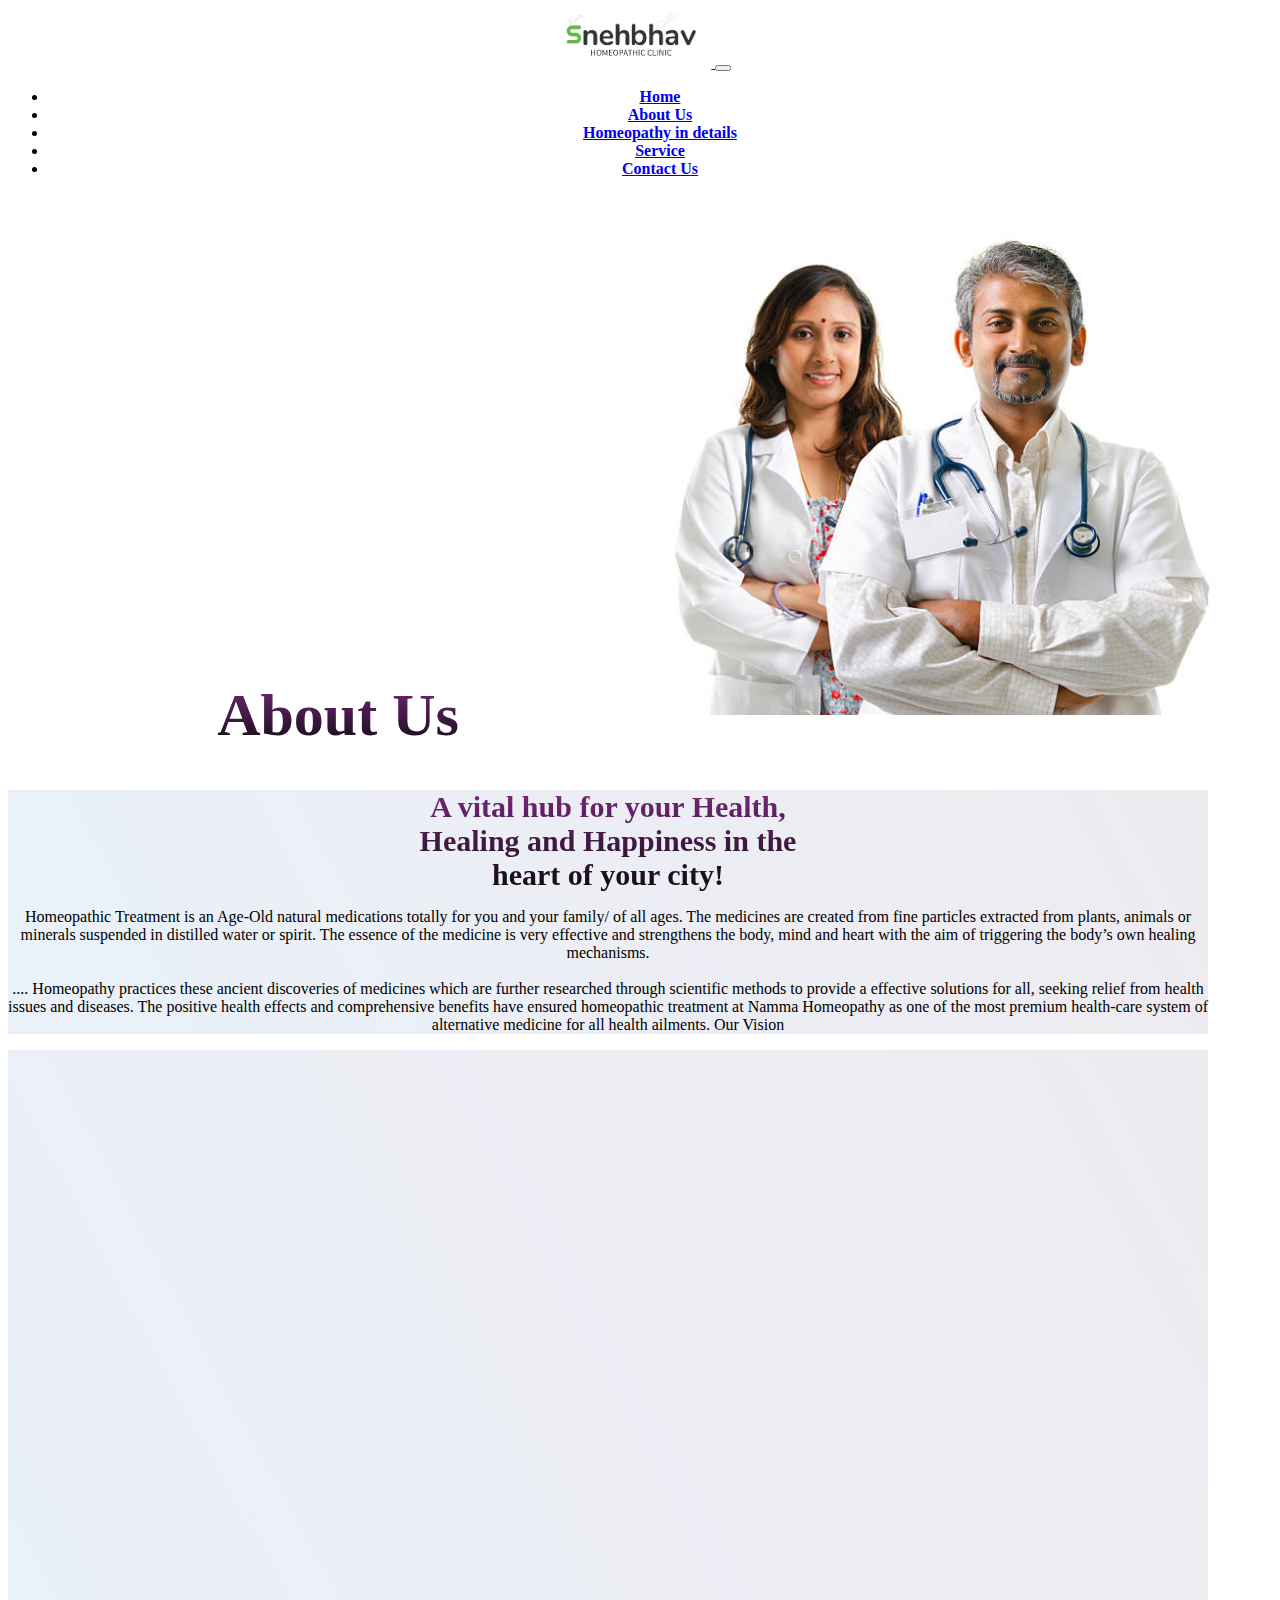
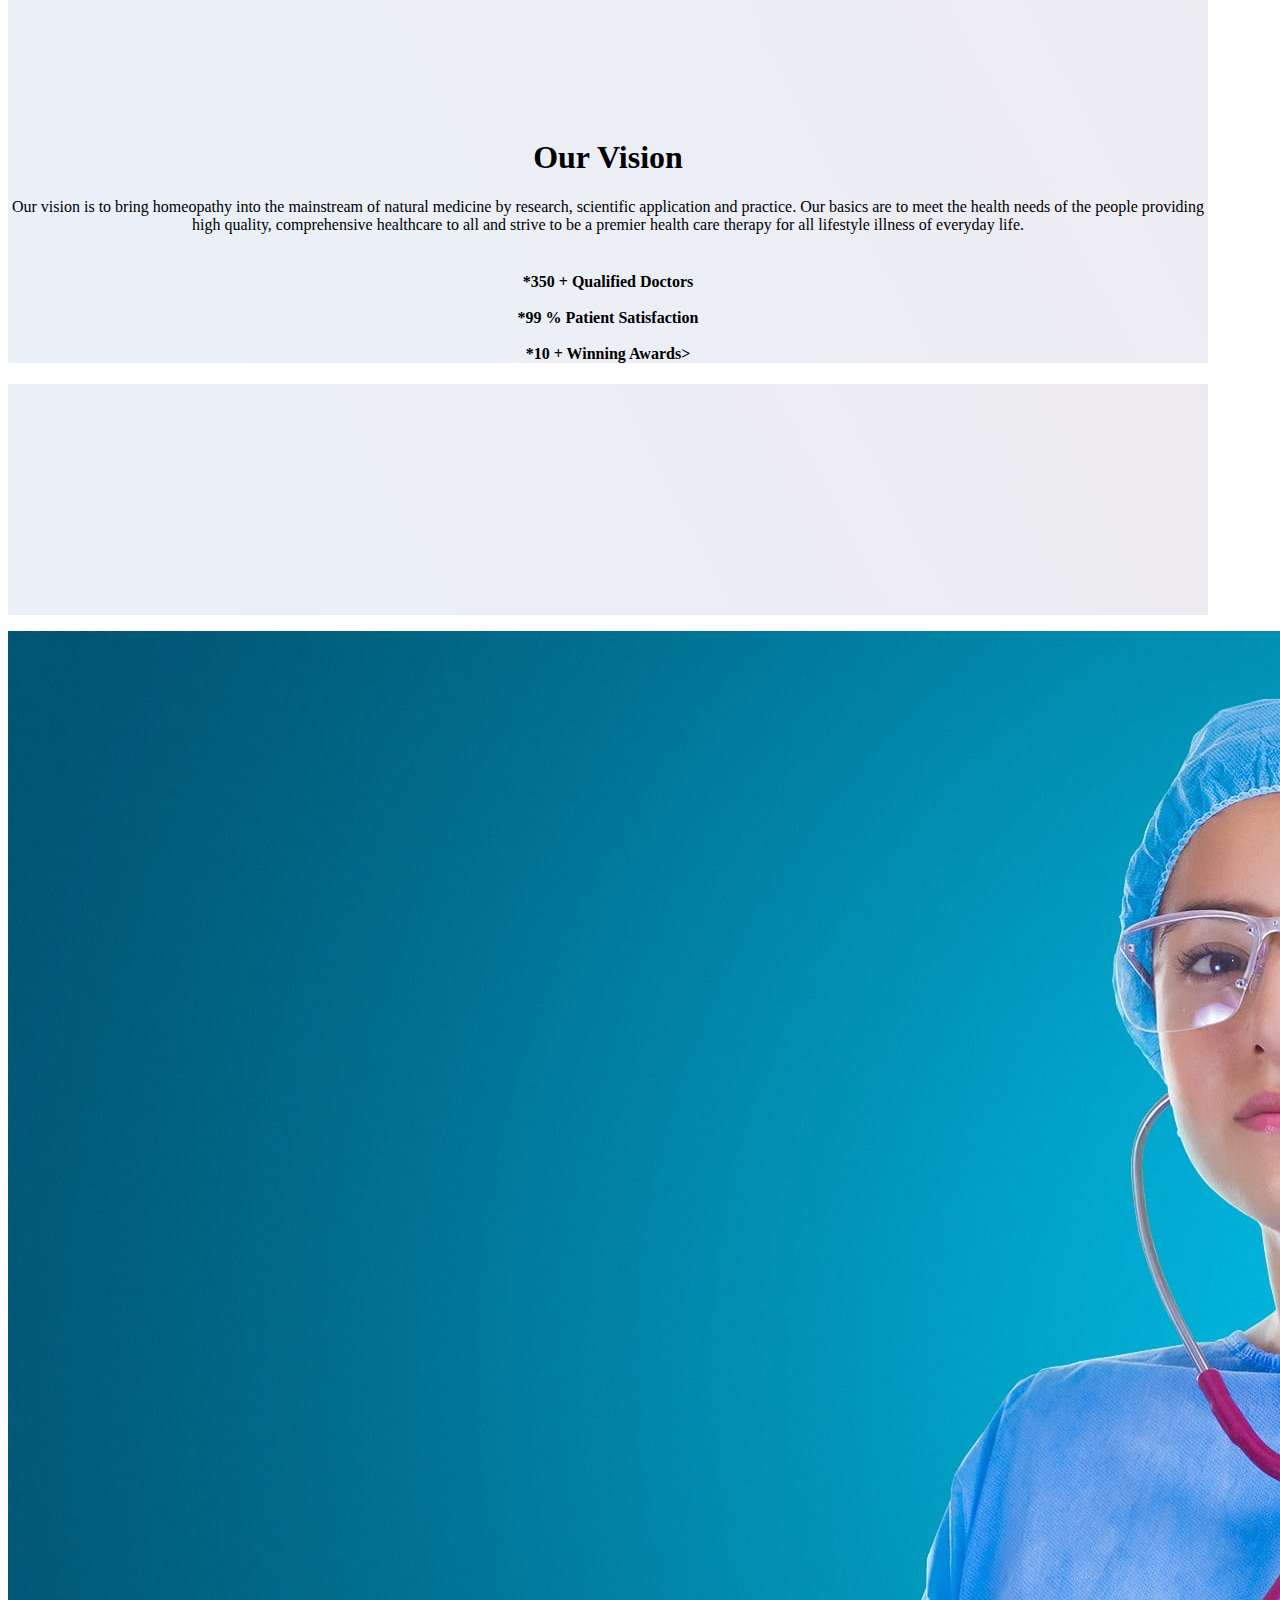
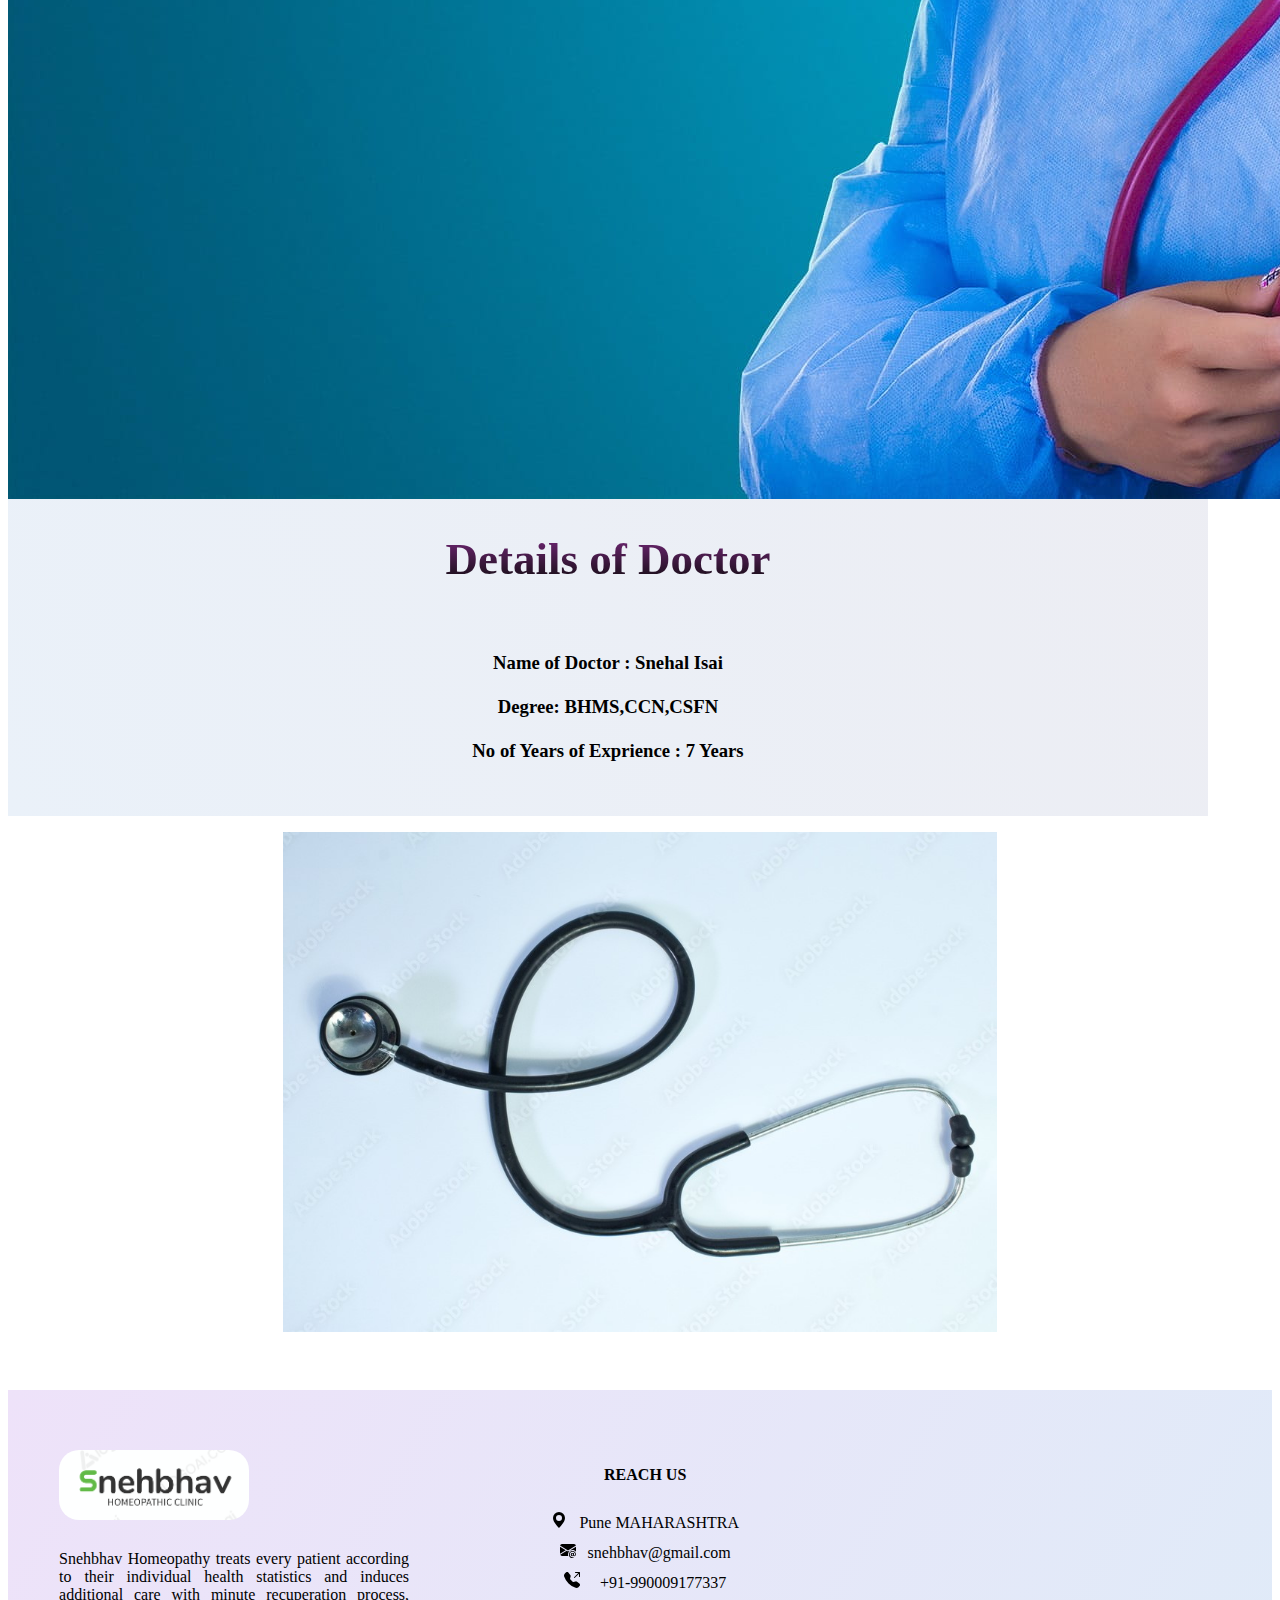
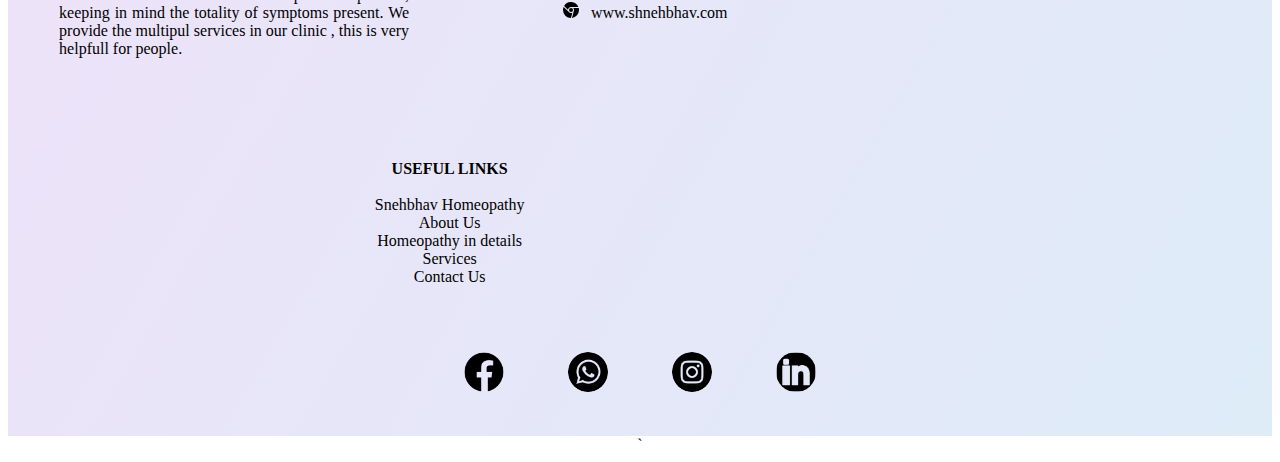
==== About.html @ 43e7f60e "Merge pull request #1 from vivekpatil2001/main" ====
<!DOCTYPE html>
<html lang="en">
<head>
    <meta charset="UTF-8">
    <meta name="viewport" content="width=device-width, initial-scale=1.0">
    <title>About </title>
    <link rel="stylesheet" href="./About.css">

    <link href="https://unpkg.com/aos@2.3.1/dist/aos.css" rel="stylesheet">

    <link rel="stylesheet" href="https://cdnjs.cloudflare.com/ajax/libs/font-awesome/6.5.1/css/all.min.css" integrity="sha512-DTOQO9RWCH3ppGqcWaEA1BIZOC6xxalwEsw9c2QQeAIftl+Vegovlnee1c9QX4TctnWMn13TZye+giMm8e2LwA==" crossorigin="anonymous" referrerpolicy="no-referrer" />

   <link href="https://cdn.jsdelivr.net/npm/bootstrap@5.0.2/dist/css/bootstrap.min.css" rel="stylesheet" integrity="sha384-EVSTQN3/azprG1Anm3QDgpJLIm9Nao0Yz1ztcQTwFspd3yD65VohhpuuCOmLASjC" crossorigin="anonymous">

</head>
<body>
  <script src="https://unpkg.com/aos@2.3.1/dist/aos.js"></script>
  <script>
    AOS.init();
  </script>
  
  
  <script src="https://cdn.jsdelivr.net/npm/bootstrap@5.0.2/dist/js/bootstrap.bundle.min.js" integrity="sha384-MrcW6ZMFYlzcLA8Nl+NtUVF0sA7MsXsP1UyJoMp4YLEuNSfAP+JcXn/tWtIaxVXM" crossorigin="anonymous"></script>


  <nav class="navbar navbar-expand-lg navbar-light position-sticky top-0 start-0 bottom-0 end-0 " style=" background-color: white;border-radius: 50px; z-index: 50;">
    <div class="container-fluid">
      <a class="navbar-brand" href="#"> <img src="./../Img/clinic logo12.PNG" class="logo"> </a>
      <button class="navbar-toggler" type="button" data-bs-toggle="collapse" data-bs-target="#navbarNavDropdown"
        aria-controls="navbarNavDropdown" aria-expanded="false" aria-label="Toggle navigation">
        <span class="navbar-toggler-icon"></span>
      </button>
      <div class="collapse navbar-collapse  " id="navbarNavDropdown">
        <ul class="navbar-nav ">
          <li class="nav-item m-3">
            <a class="nav-link active" aria-current="page" href="./../Pages/Home.html"><b>Home </b></a>
          </li>
          <li class="nav-item  m-3">
            <a class="nav-link" href="./About.html"><b>About Us</b></a>
          </li>
          <li class="nav-item  m-3">
            <a class="nav-link" href="./Homeopathy.html"><b>Homeopathy in details</b></a>
          </li>

          <li class="nav-item  m-3">
            <a class="nav-link" href="./Services.html"><b>Service</b></a>
          </li>

          <li class="nav-item  m-3">
            <a class="nav-link" href="./contact.html"><b>Contact Us</b></a>
          </li>



        </ul>
        </li>
        </ul>
      </div>
    </div>
  </nav>

 

  

    <div class="main" >
<div class="about-heading">

    <h1 class="about color-text" style="font-size: 60px;"><b> About Us  </b></h1> 
</div>
    <div  class="about-heading" >
    <img id="img1" src="./../Img/git img.jpg" style="max-width:100%;height:auto;" data-aos="fade-down-left"
    data-aos-duration="2000">

</div>
</div>




  
  <div class="card my-3 mx-auto" style="max-width: 1200px; background-color: #eaf1f9;
  background-image: linear-gradient(62deg, #eaf1f9 0%, #eeebf0 100%);
  "   >
    <div class="row g-0">
      <div class="col-md-6 mt-5 color-text" style="
      text-align: center; ">
        <b class=" div-heading">A vital hub for your Health,<br> Healing and Happiness in the <br>heart of your city!</b>
      </div>
      <div class="col-md-6">
        <div class="card-body" style="text-align: center;">
         
         
          <p class="card-text">Homeopathic Treatment is an Age-Old natural medications totally for you and your family/ of all ages. The medicines are created from fine particles extracted from plants, animals or minerals suspended in distilled water or spirit. The essence of the medicine is very effective and strengthens the body, mind and heart with the aim of triggering the body’s own healing mechanisms.

            <br><br> .... Homeopathy practices these ancient discoveries of medicines which are further researched through scientific methods to provide a effective solutions for all, seeking relief from health issues and diseases. The positive health effects and comprehensive benefits have ensured homeopathic treatment at Namma Homeopathy as one of the most premium health-care system of alternative medicine for all health ailments.
             
             Our Vision  </p>
          
        </div>
      </div>
    </div>
  </div>





  <div class="card mb-3 mx-auto" style="max-width: 1200px; background-color: #eaf1f9;
  background-image: linear-gradient(62deg, #eaf1f9 0%, #eeebf0 100%);
  "   >
    <div class="row g-0">
      <div class="col-md-6">
        <img src="./../Img/vision img.webp" class="img-fluid rounded-start"  data-aos="flip-left" data-aos-duration="2000" alt="...">
      </div>
      <div class="col-md-6">
        <div class="card-body" style="text-align: center;">
         
          <h1 class="card-title mt-5"><b>Our Vision</b></h1>
          <p class="card-text">Our vision is to bring homeopathy into the mainstream of natural medicine by research, scientific application and practice. Our basics are to meet the health needs of the people providing high quality, comprehensive healthcare to all and strive to be a premier health care therapy for all lifestyle illness of everyday life.<br><br>
        
            <h4>
                *350
                +
                Qualified Doctors<br><br>
                *99
                %
                Patient Satisfaction<br><br>
                *10
                +
                Winning Awards></h4></p>
          <p class="card-text"><small class="text-muted"></small></p>
        </div>
      </div>
    </div>
  </div>





  <div class="card my-3 mx-auto" style="max-width: 540px; max-width: 1200px; background-color: #eaf1f9;
  background-image: linear-gradient(62deg, #eaf1f9 0%, #eeebf0 100%);
  "  >
    <div class="row g-0">
        <div class="col-md-6" data-aos="fade-right" data-aos-duration="1000">
            <div class="card-body p-5 " style="text-align: center;  ">
              
              <h1 class="card-title" >
             Our Vision 👁️</h1>
              <p class="card-text">We value working together for patients health with Integrity, Honesty & Dedication. We are committed to quality of care, compassion & improving lives inspired by the natural well-being combined with nature’s life force and the environment. We follow the “The Law of Similars” (“Like Cures Like”) and practice it.</p>
             
              <p class="card-text"><small class="text-muted"></small></p>
            </div>
          </div>
      
      <div class="col-md-6" data-aos="fade-left" data-aos-duration="1000">
        <div class="card-body p-5 " style="text-align: center; ">
        
          <h1 class="card-title">Our Mission 🎯</h1>
          <p class="card-text">Our mission is to secure world-class health care solution and deliver easily accessible homeopathic services with minimal side effects and complete mental, physical and spiritual well-being. We will also strive to be the pioneers of homeopathy and offer best preventive medication and spread the benefits of homeopathy to a larger demography of patients at an affordable cost.</p>
         
          <p class="card-text"><small class="text-muted"></small></p>
        </div>
      </div>
    </div>
  </div>



         
  <div class="card mb-3 mx-auto" style="max-width: 1200px; background-color: #eaf1f9;
  background-image: linear-gradient(62deg, #eaf1f9 0%, #eeebf0 100%);
  "   >
    <div class="row g-0">
      <div class="col-md-6">
        <img src="./../Img/wallpaperflare.com_wallpaper.jpg" class="img-fluid rounded-start"  alt="...">
      </div>
      <div class="col-md-6">
        <div class="card-body" >
          <h1 class="card-title color-text" style="font-size: 45px;"> Details of Doctor </h1> <br></h1>
          <p class="card-text"><b> 
            <h3> Name of Doctor :  Snehal Isai<br><br>
            Degree: BHMS,CCN,CSFN<br><br>
            No of Years of Exprience : 7 Years </b></h3><br><br>
        
            
          <p class="card-text"><small class="text-muted"></small></p>
        </div>
      </div>
    </div>
  </div>

       
     
   
        <div class="card  text-white" >
          <img src="./../Img/AdobeStock_667565260_Preview.jpeg" class="card-img" style="height: 500px; " alt="...">
          <div class="card-img-overlay">
            <h1 class="card-title color-text"  style="float: right;" data-aos="fade-left" data-aos-duration="1000"> <b>Emergency Service? </h1> <b><br><br><br>
              
              <h3 class="color-text" style="float: right;" data-aos="fade-left" data-aos-duration="1000"> contact- 9878785753 </h3></b> </b> </h1>
          
            





          </div>
        </div>
   



        <!-- footer -->
        <div class="footer-body " style=" background-image: linear-gradient(120deg, #eee2f9 0%, #deecf8 100%)">
          <div class="footer">
            <div class="footer-child  f-info " >
              <img class="f-logo" src="./../Img/clinic logo12.PNG" style="height: 70px; border-radius: 20px; margin-bottom: 10px; ">
              <p>Snehbhav Homeopathy treats every patient according to their individual health statistics and induces additional care with minute recuperation process, keeping in mind the totality of symptoms present. 
                We provide the multipul services in our clinic , this is very helpfull for people. 
              </p>
            </div>
          
              <div class="footer-child " >
                <ul type="none"  >
                  <li class="list-icon"><b>REACH US</b></li><br>
                   <li > <svg xmlns="http://www.w3.org/2000/svg" width="16" height="16" fill="currentColor" class="bi bi-geo-alt-fill" viewBox="0 0 16 16">
                    <path d="M8 16s6-5.686 6-10A6 6 0 0 0 2 6c0 4.314 6 10 6 10m0-7a3 3 0 1 1 0-6 3 3 0 0 1 0 6"/>
                  </svg> &nbsp;  Pune MAHARASHTRA</li>
                    
                    <li  class="list-icon"> <i class="bi bi-envelope-at-fill"></i> <svg xmlns="http://www.w3.org/2000/svg" width="16" height="16" fill="currentColor" class="bi bi-envelope-at-fill" viewBox="0 0 16 16">
                      <path d="M2 2A2 2 0 0 0 .05 3.555L8 8.414l7.95-4.859A2 2 0 0 0 14 2zm-2 9.8V4.698l5.803 3.546zm6.761-2.97-6.57 4.026A2 2 0 0 0 2 14h6.256A4.5 4.5 0 0 1 8 12.5a4.49 4.49 0 0 1 1.606-3.446l-.367-.225L8 9.586zM16 9.671V4.697l-5.803 3.546.338.208A4.5 4.5 0 0 1 12.5 8c1.414 0 2.675.652 3.5 1.671"/>
                      <path d="M15.834 12.244c0 1.168-.577 2.025-1.587 2.025-.503 0-1.002-.228-1.12-.648h-.043c-.118.416-.543.643-1.015.643-.77 0-1.259-.542-1.259-1.434v-.529c0-.844.481-1.4 1.26-1.4.585 0 .87.333.953.63h.03v-.568h.905v2.19c0 .272.18.42.411.42.315 0 .639-.415.639-1.39v-.118c0-1.277-.95-2.326-2.484-2.326h-.04c-1.582 0-2.64 1.067-2.64 2.724v.157c0 1.867 1.237 2.654 2.57 2.654h.045c.507 0 .935-.07 1.18-.18v.731c-.219.1-.643.175-1.237.175h-.044C10.438 16 9 14.82 9 12.646v-.214C9 10.36 10.421 9 12.485 9h.035c2.12 0 3.314 1.43 3.314 3.034zm-4.04.21v.227c0 .586.227.8.581.8.31 0 .564-.17.564-.743v-.367c0-.516-.275-.708-.572-.708-.346 0-.573.245-.573.791"/>
                    </svg>  &nbsp;  snehbhav@gmail.com</li>
                    
                   <li  class="list-icon"> <i class="bi bi-telephone-outbound-fill"></i><svg xmlns="http://www.w3.org/2000/svg" width="16" height="16" fill="currentColor" class="bi bi-telephone-outbound-fill" viewBox="0 0 16 16">
                    <path fill-rule="evenodd" d="M1.885.511a1.745 1.745 0 0 1 2.61.163L6.29 2.98c.329.423.445.974.315 1.494l-.547 2.19a.68.68 0 0 0 .178.643l2.457 2.457a.68.68 0 0 0 .644.178l2.189-.547a1.75 1.75 0 0 1 1.494.315l2.306 1.794c.829.645.905 1.87.163 2.611l-1.034 1.034c-.74.74-1.846 1.065-2.877.702a18.6 18.6 0 0 1-7.01-4.42 18.6 18.6 0 0 1-4.42-7.009c-.362-1.03-.037-2.137.703-2.877zM11 .5a.5.5 0 0 1 .5-.5h4a.5.5 0 0 1 .5.5v4a.5.5 0 0 1-1 0V1.707l-4.146 4.147a.5.5 0 0 1-.708-.708L14.293 1H11.5a.5.5 0 0 1-.5-.5"/>
                  </svg> &nbsp;  &nbsp;   +91-990009177337</li>
      
                  <li  class="list-icon" > <i class="bi bi-browser-chrome"></i> <svg xmlns="http://www.w3.org/2000/svg" width="16" height="16" fill="currentColor" class="bi bi-browser-chrome" viewBox="0 0 16 16">
                    <path fill-rule="evenodd" d="M16 8a8 8 0 0 1-7.022 7.94l1.902-7.098a3 3 0 0 0 .05-1.492A3 3 0 0 0 10.237 6h5.511A8 8 0 0 1 16 8M0 8a8 8 0 0 0 7.927 8l1.426-5.321a3 3 0 0 1-.723.255 3 3 0 0 1-1.743-.147 3 3 0 0 1-1.043-.7L.633 4.876A8 8 0 0 0 0 8m5.004-.167L1.108 3.936A8.003 8.003 0 0 1 15.418 5H8.066a3 3 0 0 0-1.252.243 2.99 2.99 0 0 0-1.81 2.59M8 10a2 2 0 1 0 0-4 2 2 0 0 0 0 4"/>
                  </svg>  &nbsp;  www.shnehbhav.com</li>
      
                 </ul>
              </div>
      
      
             
      
             
            <div class="footer-child" >
                <ul type="none" >
      
                  <li> <b>USEFUL LINKS</b></li><br>
      
                  <li > <a class="list-icon" href="./Home.html">Snehbhav Homeopathy</a></li>
                  <li> <a class="list-icon" href="./About.html">About Us</a></li>
                  <li> <a class="list-icon" href="./Homeopathy.html">Homeopathy in details</a></li>
                  <li> <a class="list-icon" href="./Services.html">Services</a></li>
                  <li> <a class="list-icon" href="./contact.html">Contact Us</a></li>
                  
      
                  </ul>
       
              </div>
      
         </div>
                 
             <a  href="#"> <img class="footer-icon" src="./../Img/facebook (1).png"></a>
             <a  href="#"> <img class="footer-icon" src="./../Img/whatsapp.png"  ></a>
             <a  href="#">  <img class="footer-icon" src="./../Img/instagram (1).png"></a>
             <a  href="#"><img class="footer-icon" src="./../Img/message.png"></a>
      
        </div>
      
      
      
   
</body>
</html>`
---- About.css ----
body{
  text-align: center;
 /* margin: 0px auto; */
}


.logo {
  height: 60px;

  border-radius: 50%;

}
     




          #img1{
            width: 600px;
            height: 500px;
           margin: 0 0 20px 0px;
           
           


          }

         

          .about-heading{
            
            display: inline-block;
           width: 600px;
           text-align: center;
          

          }

          .about{
            font-size: 50px;
            color: rgb(28, 123, 28);
          }

           .div-heading{

            text-align: center;
            font-size: 30px;
            color: blue;
           }

           .eme{
            margin: 60px ;
           }
           
           .color-text{
            background: -webkit-linear-gradient(#78287d, #0c0b0b);
            background-clip: text;
            -webkit-text-fill-color: transparent;
           }

           .eye{
            height: 50px;
            width: 40px;
            
            
           }

           .mission{
            height: 50px;
            width: 40px;
            
           }

       /* footer */


.footer-body {

  padding: 0 20px;

}

.footer{
  display: flex;
  flex-wrap: wrap;
  justify-content: space-evenly;

}



.f-logo{
  display: inline-block;
  
}

.f-info{
  text-align: justify;
}

.footer-child{
  margin-top: 50px;
  padding: 10px;
  width: 350px;
}



.footer-icon{
  height: 40px;
  margin: 40px 30px;
  text-align: center;
  border-radius: 50%;
}

.footer-icon:hover{
  box-shadow: 5px 5px 5px rgb(53, 50, 50);
  border-radius: 50%;
  transform: scale(1.1);


}

.list-icon{
  margin: 10px;
  text-decoration: none;
  color: black;
}
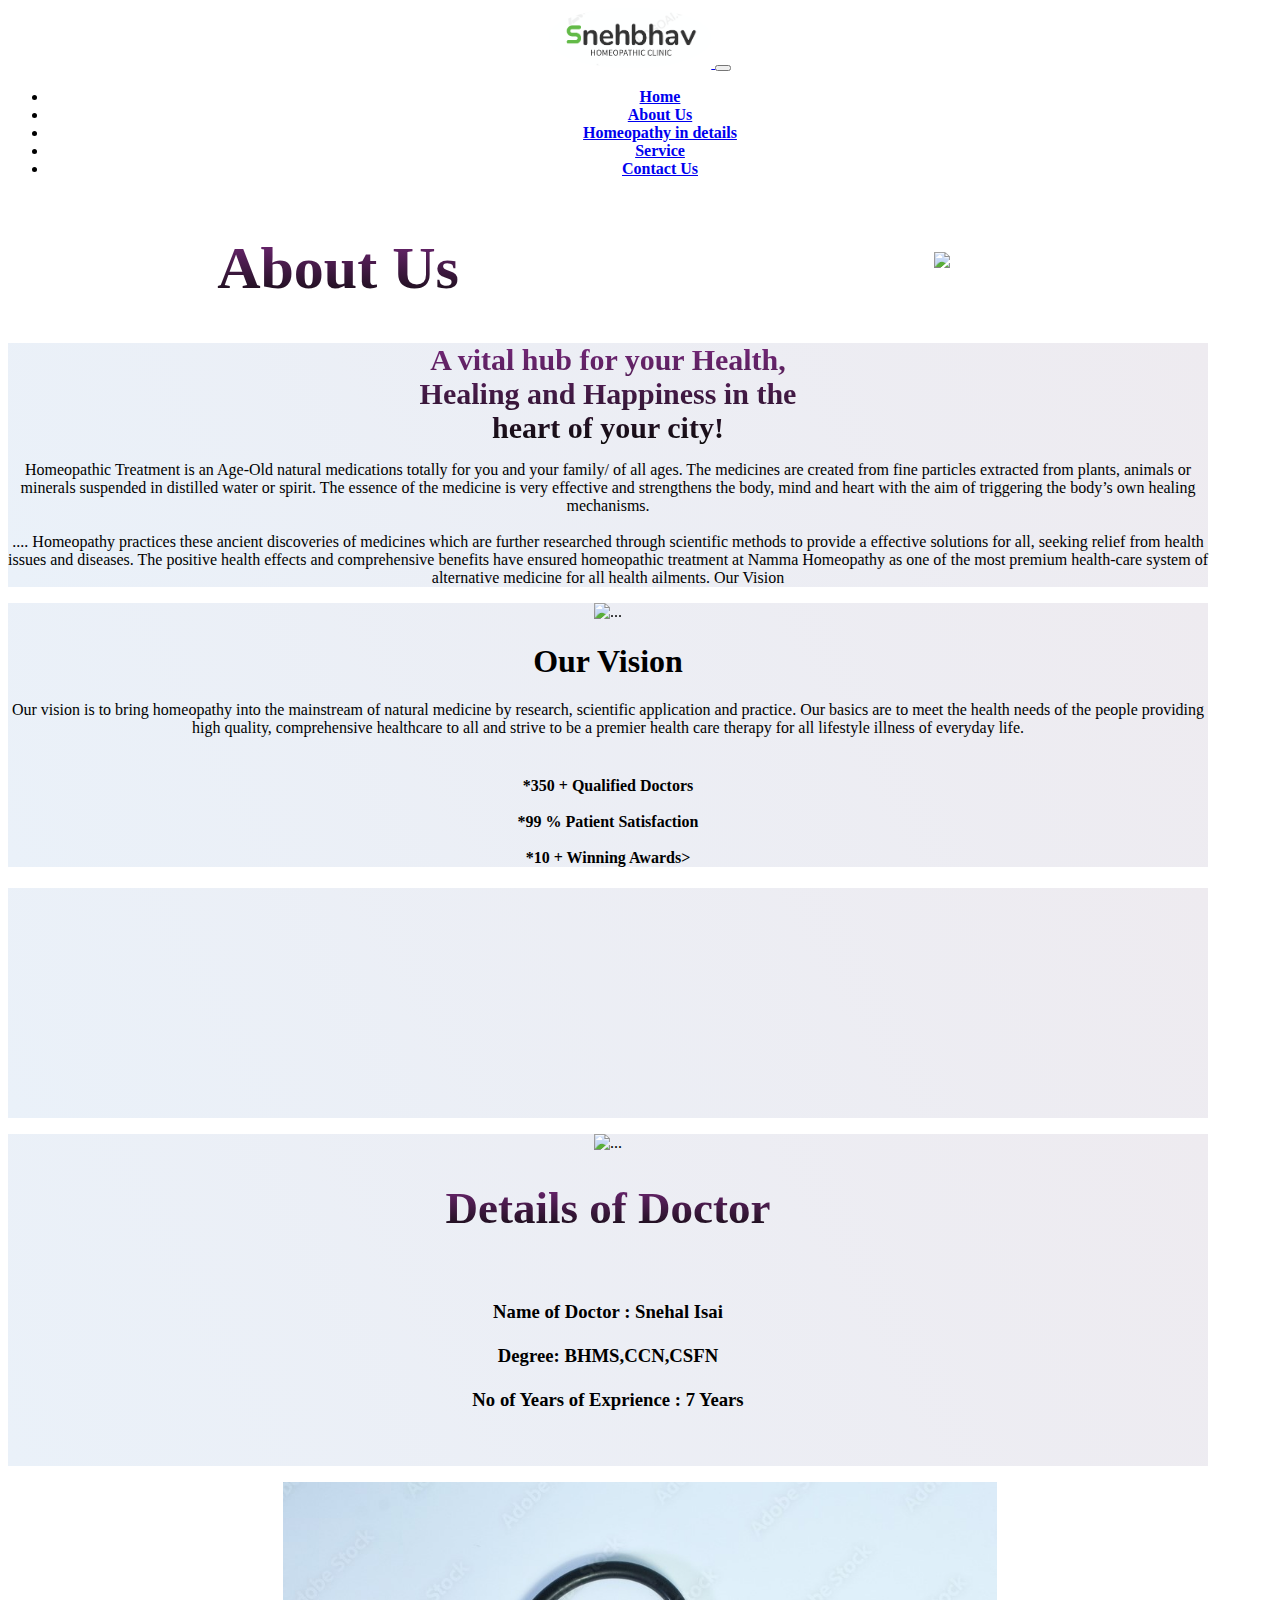
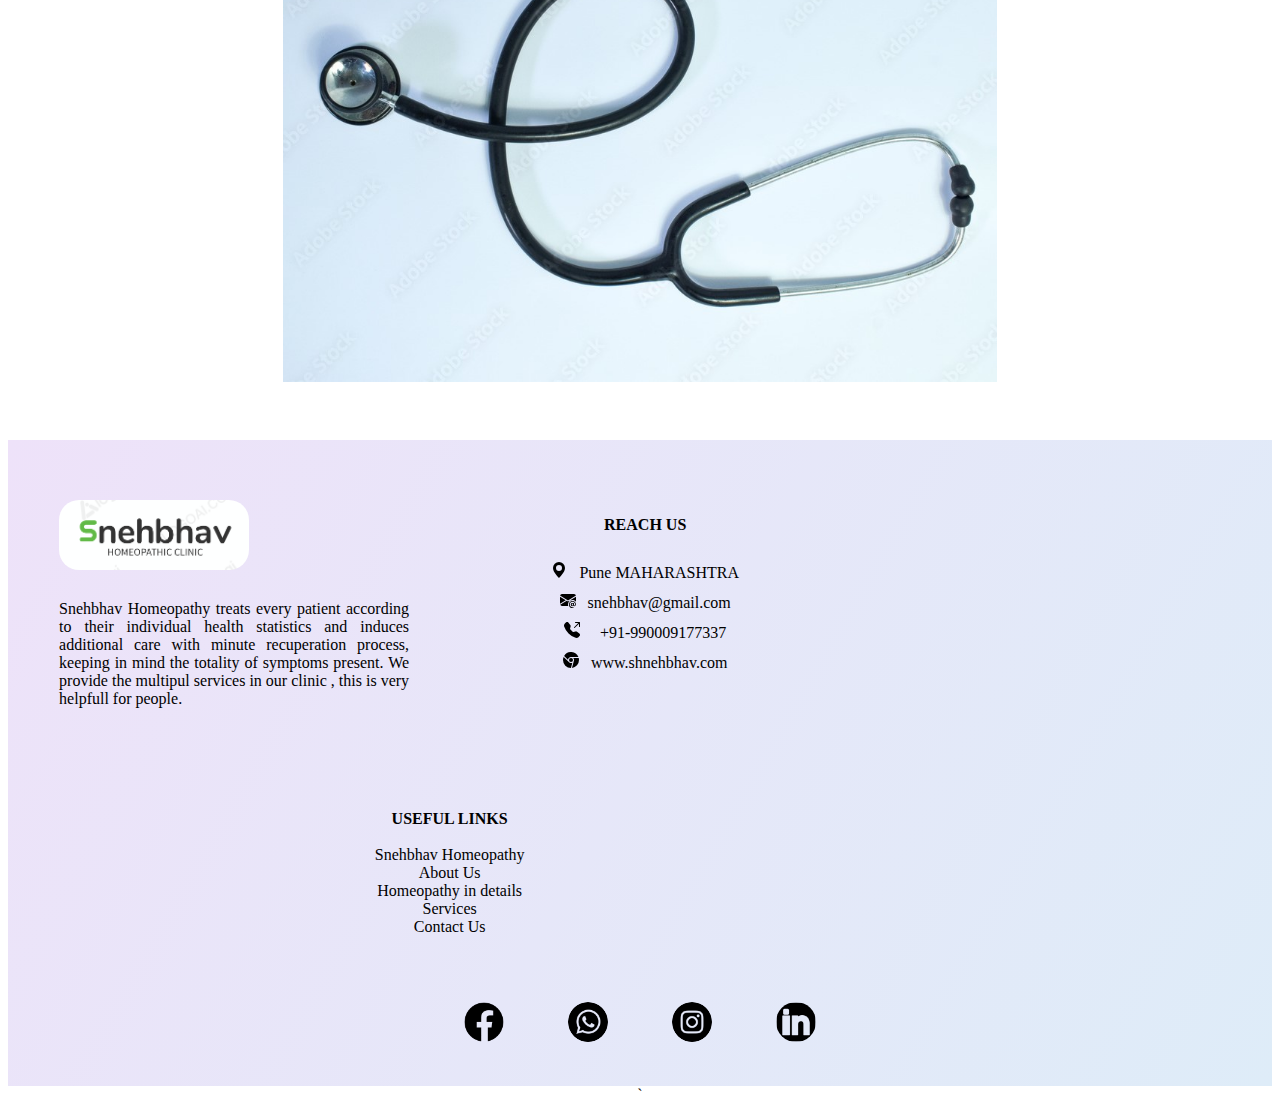
==== commit 49d7c506: "Merge pull request #3 from code-with-divya/main" ====
--- a/About.html
+++ b/About.html
@@ -69,7 +69,7 @@
     <h1 class="about color-text" style="font-size: 60px;"><b> About Us  </b></h1> 
 </div>
     <div  class="about-heading" >
-    <img id="img1" src="./../Img/git img.jpg" style="max-width:100%;height:auto;" data-aos="fade-down-left"
+    <img id="img1" src="Img/tablets.jpg" style="max-width:100%;height:auto;" data-aos="fade-down-left"
     data-aos-duration="2000">
 
 </div>
@@ -111,7 +111,7 @@
   "   >
     <div class="row g-0">
       <div class="col-md-6">
-        <img src="./../Img/vision img.webp" class="img-fluid rounded-start"  data-aos="flip-left" data-aos-duration="2000" alt="...">
+        <img src="Img/cheking&tablet.jpg" class="img-fluid rounded-start"  data-aos="flip-left" data-aos-duration="2000" alt="...">
       </div>
       <div class="col-md-6">
         <div class="card-body" style="text-align: center;">
@@ -174,7 +174,7 @@
   "   >
     <div class="row g-0">
       <div class="col-md-6">
-        <img src="./../Img/wallpaperflare.com_wallpaper.jpg" class="img-fluid rounded-start"  alt="...">
+        <img src="Img/drmam2.jpg" class="img-fluid rounded-start"  alt="...">
       </div>
       <div class="col-md-6">
         <div class="card-body" >
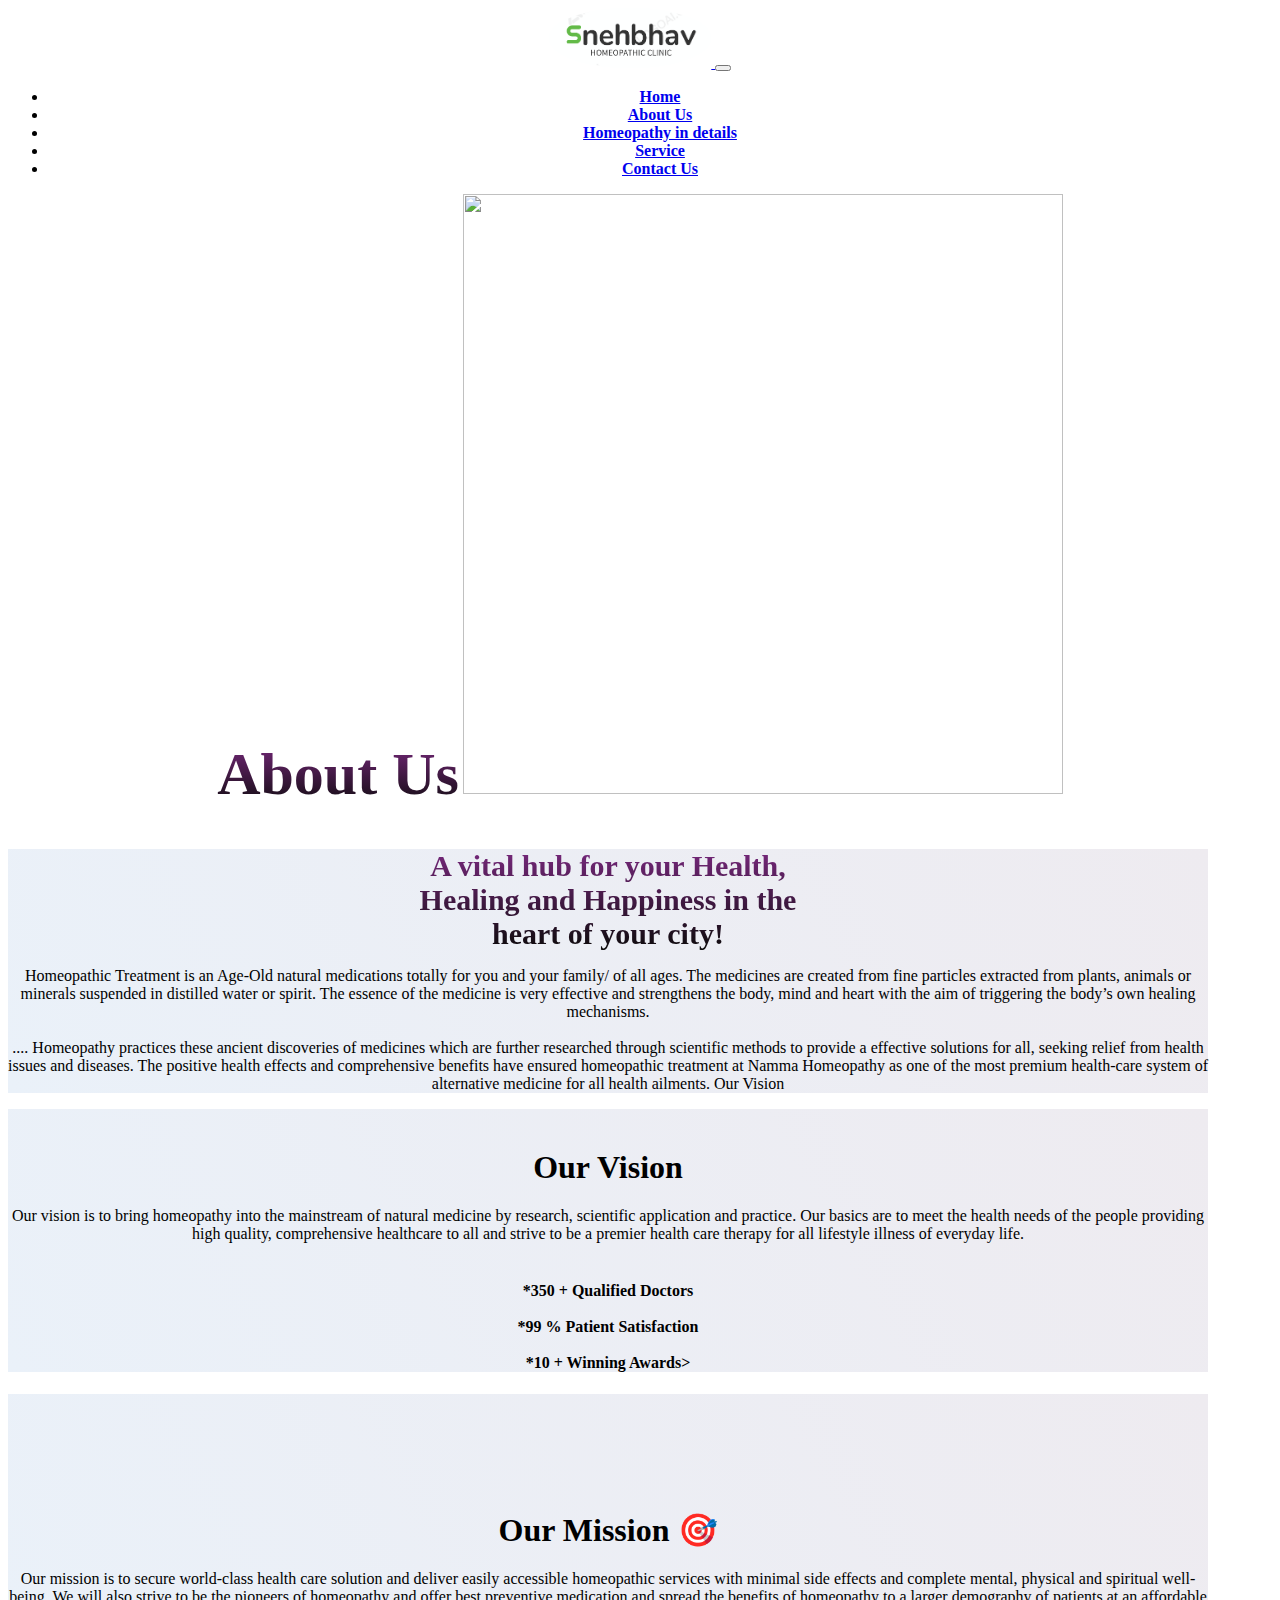
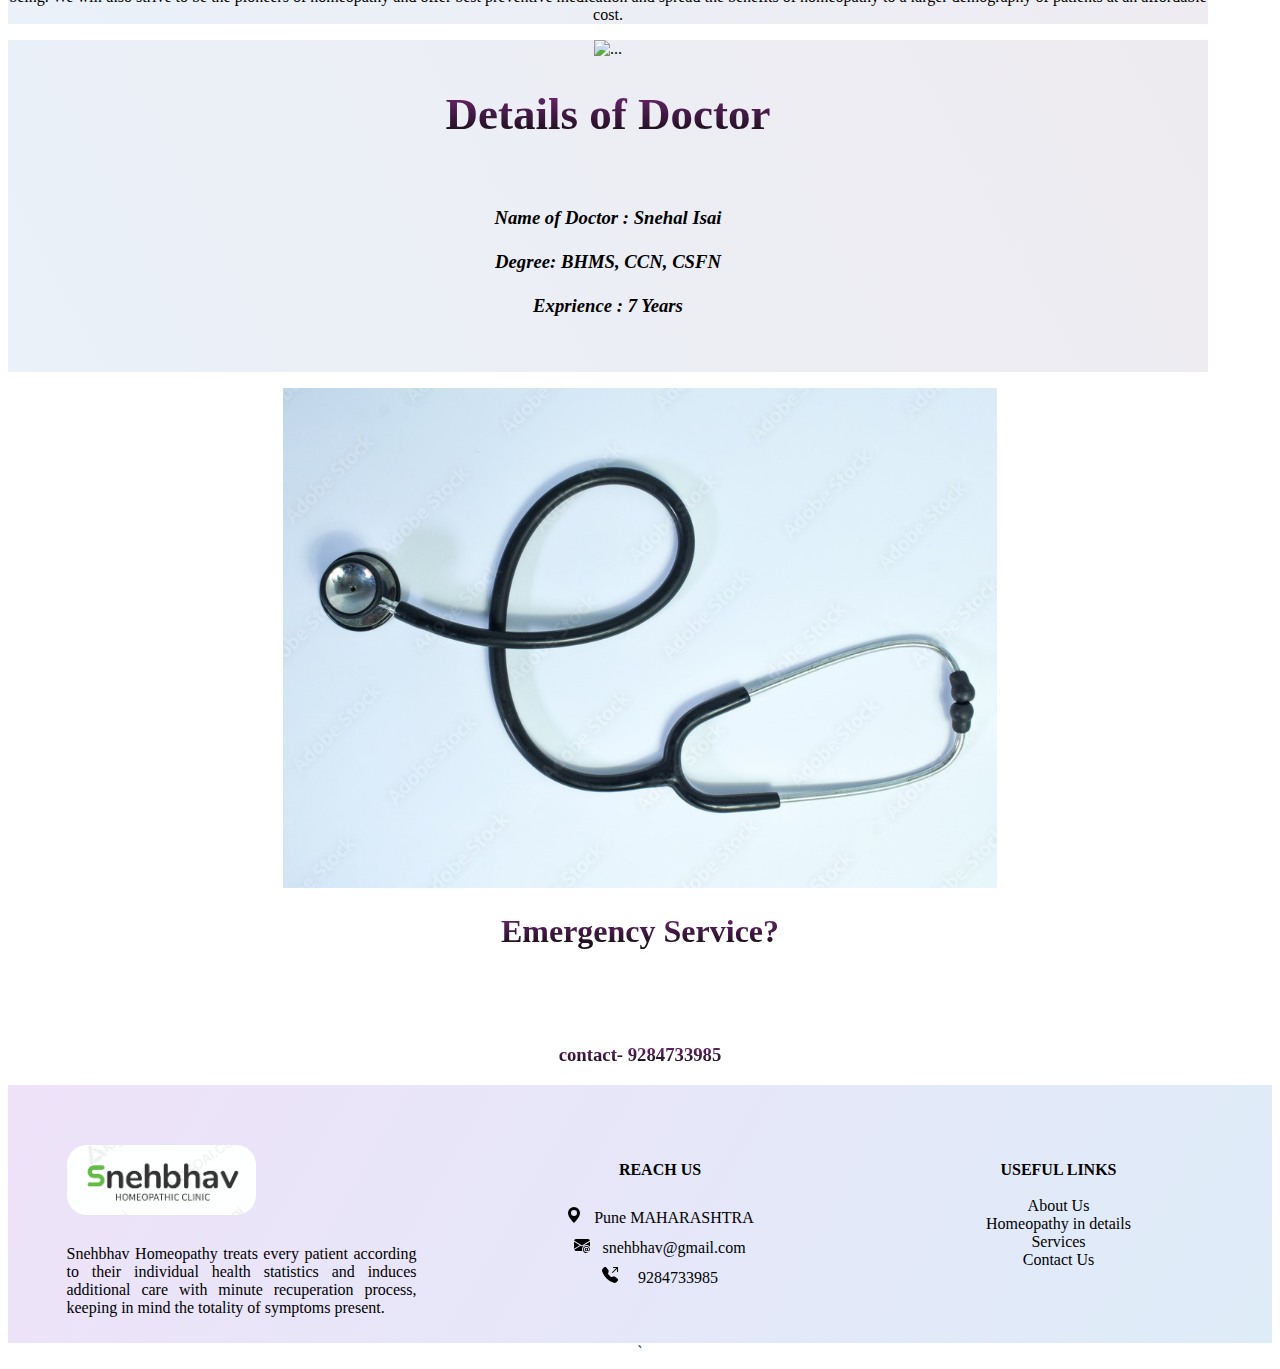
==== commit a13b8065: "Merge pull request #4 from vivekpatil2001/main" ====
--- a/About.html
+++ b/About.html
@@ -33,7 +33,7 @@
       <div class="collapse navbar-collapse  " id="navbarNavDropdown">
         <ul class="navbar-nav ">
           <li class="nav-item m-3">
-            <a class="nav-link active" aria-current="page" href="./../Pages/Home.html"><b>Home </b></a>
+            <a class="nav-link active" aria-current="page" href="./index.html"><b>Home </b></a>
           </li>
           <li class="nav-item  m-3">
             <a class="nav-link" href="./About.html"><b>About Us</b></a>
@@ -69,7 +69,7 @@
     <h1 class="about color-text" style="font-size: 60px;"><b> About Us  </b></h1> 
 </div>
     <div  class="about-heading" >
-    <img id="img1" src="Img/tablets.jpg" style="max-width:100%;height:auto;" data-aos="fade-down-left"
+    <img id="img1" src="Img/tablets.jpg" style="max-width:100%; height: 600px;" data-aos="fade-down-right"
     data-aos-duration="2000">
 
 </div>
@@ -79,7 +79,7 @@
 
 
   
-  <div class="card my-3 mx-auto" style="max-width: 1200px; background-color: #eaf1f9;
+  <div class="card my-3 mx-auto p-5" style="max-width: 1200px; background-color: #eaf1f9;
   background-image: linear-gradient(62deg, #eaf1f9 0%, #eeebf0 100%);
   "   >
     <div class="row g-0">
@@ -154,7 +154,7 @@
             </div>
           </div>
       
-      <div class="col-md-6" data-aos="fade-left" data-aos-duration="1000">
+      <div class="col-md-6">
         <div class="card-body p-5 " style="text-align: center; ">
         
           <h1 class="card-title">Our Mission 🎯</h1>
@@ -180,9 +180,9 @@
         <div class="card-body" >
           <h1 class="card-title color-text" style="font-size: 45px;"> Details of Doctor </h1> <br></h1>
           <p class="card-text"><b> 
-            <h3> Name of Doctor :  Snehal Isai<br><br>
-            Degree: BHMS,CCN,CSFN<br><br>
-            No of Years of Exprience : 7 Years </b></h3><br><br>
+           <i> <h3> Name of Doctor :  Snehal Isai<br><br>
+            Degree: BHMS, CCN, CSFN<br><br>
+          Exprience : 7 Years </b></h3><br><br></i>
         
             
           <p class="card-text"><small class="text-muted"></small></p>
@@ -197,9 +197,9 @@
         <div class="card  text-white" >
           <img src="./../Img/AdobeStock_667565260_Preview.jpeg" class="card-img" style="height: 500px; " alt="...">
           <div class="card-img-overlay">
-            <h1 class="card-title color-text"  style="float: right;" data-aos="fade-left" data-aos-duration="1000"> <b>Emergency Service? </h1> <b><br><br><br>
+            <h1 class="card-title color-text"  > <b>Emergency Service? </h1> <b><br><br><br>
               
-              <h3 class="color-text" style="float: right;" data-aos="fade-left" data-aos-duration="1000"> contact- 9878785753 </h3></b> </b> </h1>
+              <h3 class="color-text" > contact- 9284733985 </h3></b> </b> </h1>
           
             
 
@@ -214,12 +214,12 @@
 
 
         <!-- footer -->
-        <div class="footer-body " style=" background-image: linear-gradient(120deg, #eee2f9 0%, #deecf8 100%)">
+        <div class="footer-body" style=" background-image: linear-gradient(120deg, #eee2f9 0%, #deecf8 100%)">
           <div class="footer">
             <div class="footer-child  f-info " >
               <img class="f-logo" src="./../Img/clinic logo12.PNG" style="height: 70px; border-radius: 20px; margin-bottom: 10px; ">
               <p>Snehbhav Homeopathy treats every patient according to their individual health statistics and induces additional care with minute recuperation process, keeping in mind the totality of symptoms present. 
-                We provide the multipul services in our clinic , this is very helpfull for people. 
+                
               </p>
             </div>
           
@@ -237,11 +237,10 @@
                     
                    <li  class="list-icon"> <i class="bi bi-telephone-outbound-fill"></i><svg xmlns="http://www.w3.org/2000/svg" width="16" height="16" fill="currentColor" class="bi bi-telephone-outbound-fill" viewBox="0 0 16 16">
                     <path fill-rule="evenodd" d="M1.885.511a1.745 1.745 0 0 1 2.61.163L6.29 2.98c.329.423.445.974.315 1.494l-.547 2.19a.68.68 0 0 0 .178.643l2.457 2.457a.68.68 0 0 0 .644.178l2.189-.547a1.75 1.75 0 0 1 1.494.315l2.306 1.794c.829.645.905 1.87.163 2.611l-1.034 1.034c-.74.74-1.846 1.065-2.877.702a18.6 18.6 0 0 1-7.01-4.42 18.6 18.6 0 0 1-4.42-7.009c-.362-1.03-.037-2.137.703-2.877zM11 .5a.5.5 0 0 1 .5-.5h4a.5.5 0 0 1 .5.5v4a.5.5 0 0 1-1 0V1.707l-4.146 4.147a.5.5 0 0 1-.708-.708L14.293 1H11.5a.5.5 0 0 1-.5-.5"/>
-                  </svg> &nbsp;  &nbsp;   +91-990009177337</li>
-      
-                  <li  class="list-icon" > <i class="bi bi-browser-chrome"></i> <svg xmlns="http://www.w3.org/2000/svg" width="16" height="16" fill="currentColor" class="bi bi-browser-chrome" viewBox="0 0 16 16">
-                    <path fill-rule="evenodd" d="M16 8a8 8 0 0 1-7.022 7.94l1.902-7.098a3 3 0 0 0 .05-1.492A3 3 0 0 0 10.237 6h5.511A8 8 0 0 1 16 8M0 8a8 8 0 0 0 7.927 8l1.426-5.321a3 3 0 0 1-.723.255 3 3 0 0 1-1.743-.147 3 3 0 0 1-1.043-.7L.633 4.876A8 8 0 0 0 0 8m5.004-.167L1.108 3.936A8.003 8.003 0 0 1 15.418 5H8.066a3 3 0 0 0-1.252.243 2.99 2.99 0 0 0-1.81 2.59M8 10a2 2 0 1 0 0-4 2 2 0 0 0 0 4"/>
-                  </svg>  &nbsp;  www.shnehbhav.com</li>
+                  </svg> &nbsp;  &nbsp;  9284733985</li>
+      
+                  
+                   
       
                  </ul>
               </div>
@@ -255,7 +254,7 @@
       
                   <li> <b>USEFUL LINKS</b></li><br>
       
-                  <li > <a class="list-icon" href="./Home.html">Snehbhav Homeopathy</a></li>
+                 
                   <li> <a class="list-icon" href="./About.html">About Us</a></li>
                   <li> <a class="list-icon" href="./Homeopathy.html">Homeopathy in details</a></li>
                   <li> <a class="list-icon" href="./Services.html">Services</a></li>
@@ -268,12 +267,9 @@
       
          </div>
                  
-             <a  href="#"> <img class="footer-icon" src="./../Img/facebook (1).png"></a>
-             <a  href="#"> <img class="footer-icon" src="./../Img/whatsapp.png"  ></a>
-             <a  href="#">  <img class="footer-icon" src="./../Img/instagram (1).png"></a>
-             <a  href="#"><img class="footer-icon" src="./../Img/message.png"></a>
-      
-        </div>
+             
+        </div>
+      
       
       
       
--- a/About.css
+++ b/About.css
@@ -20,10 +20,6 @@
             width: 600px;
             height: 500px;
            margin: 0 0 20px 0px;
-           
-           
-
-
           }
 
          
@@ -31,7 +27,7 @@
           .about-heading{
             
             display: inline-block;
-           width: 600px;
+        
            text-align: center;
           
 
